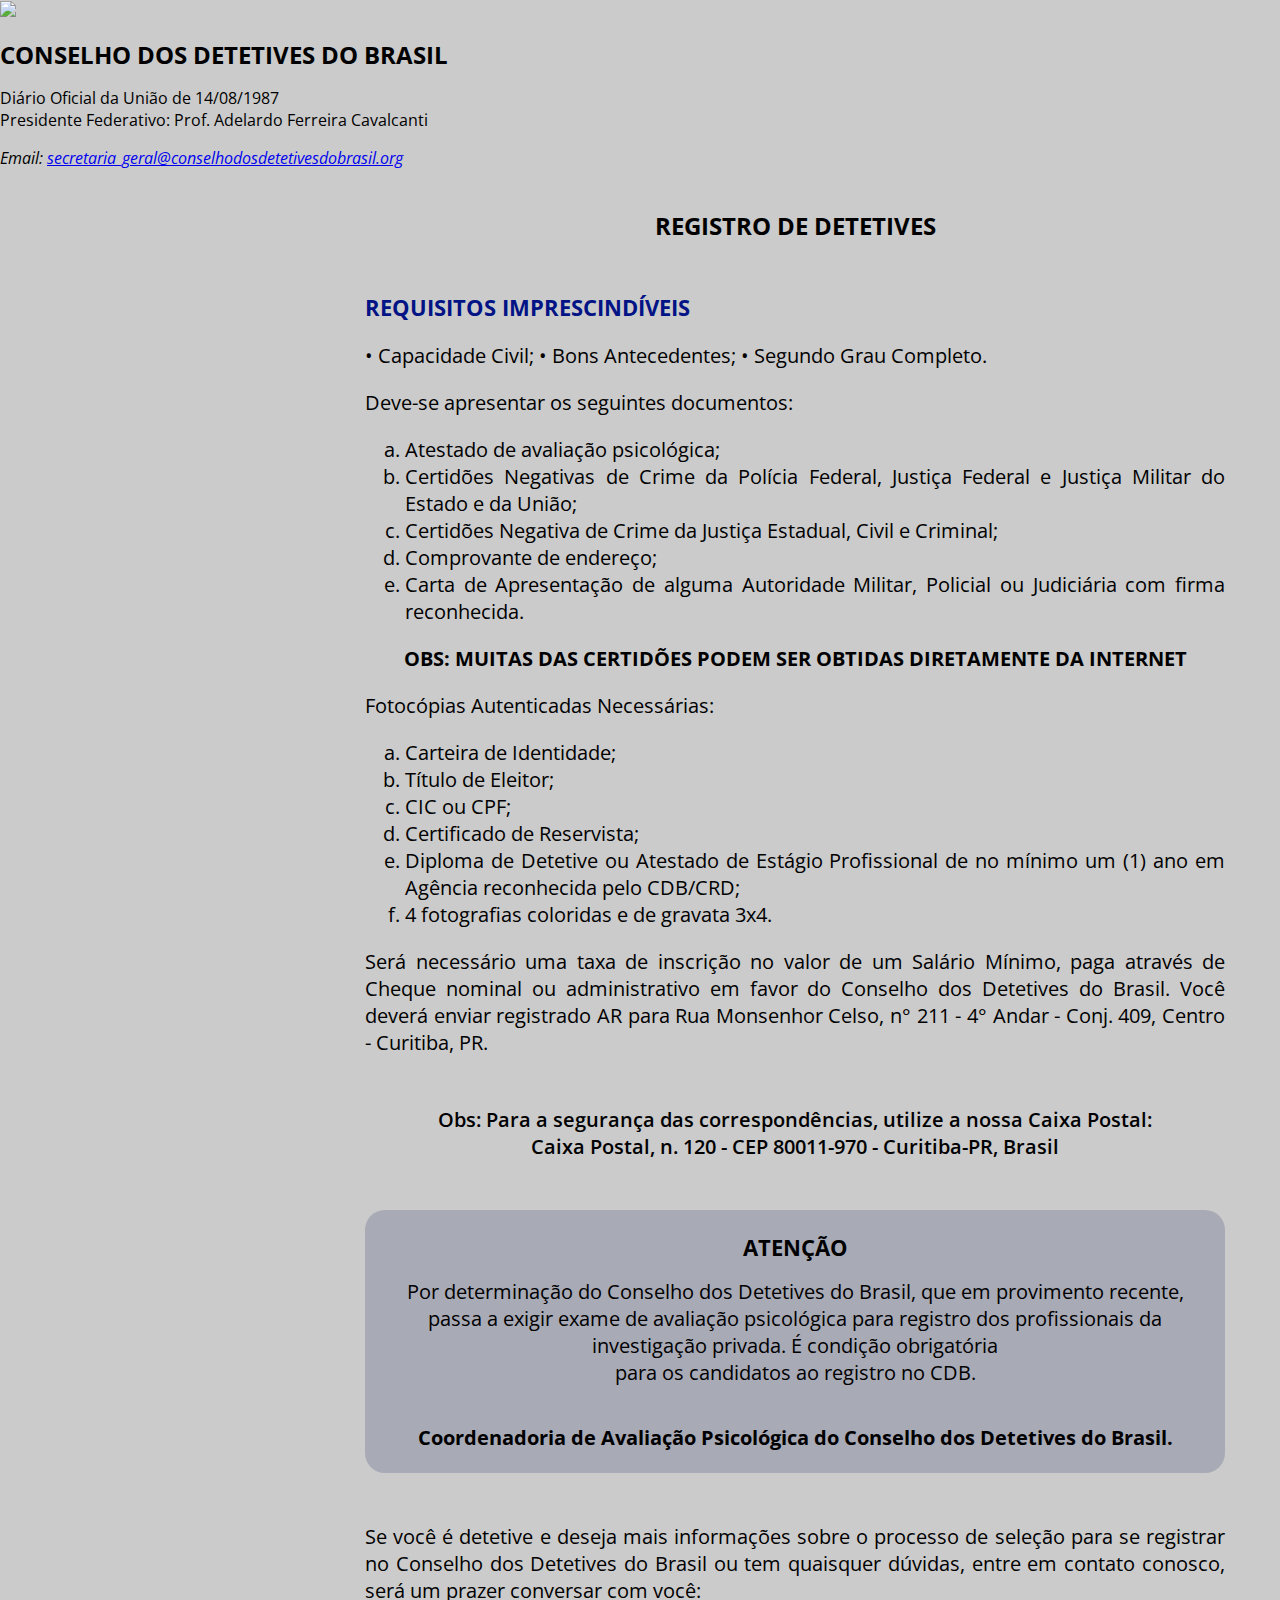
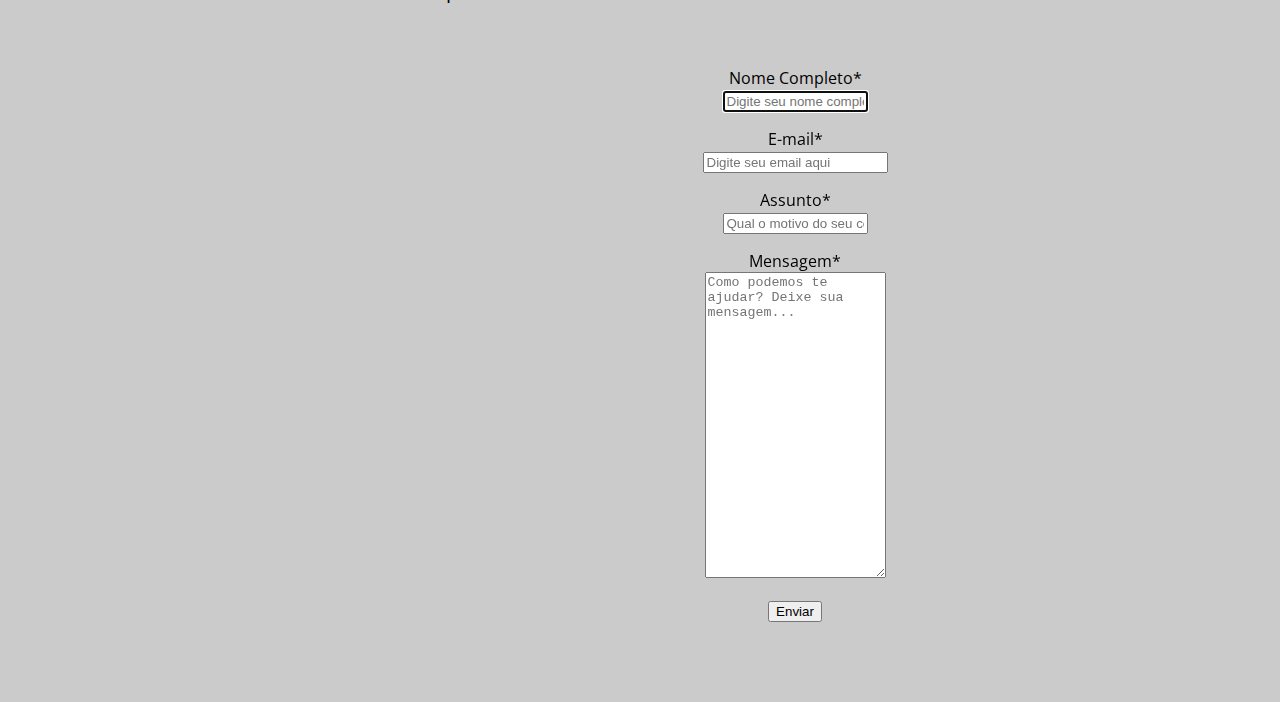
==== src/registro.html @ 3d1f1aff "Atualização (forms) - Registro de Detetives" ====
<!DOCTYPE html>
<html lang="pt-br">

<head>
    <meta charset="UTF-8" />
    <meta name="viewport" content="width=device-width, initial-scale=1.0" />
    <!-- Página- Registro de Detetives-->
    <!-- Autora: Katharine Fernandes Viana Rodrigues- SP302718X -->
    <!-- Autora: Larissa Alves de Souza- SP302394X -->
    <title>Conselho dos Detetives do Brasil [Registro de Detetives]</title>

    <link rel="preconnect" href="https://fonts.googleapis.com" />
    <link rel="preconnect" href="https://fonts.gstatic.com" crossorigin />
    <link href="https://fonts.googleapis.com/css2?family=Open+Sans:wght@400;600;700&display=swap" rel="stylesheet" />

    <link href="./css/style.css" rel="stylesheet" />
    <link href="./css/header.css" rel="stylesheet" />
    <link rel="sortcut icon" href="./img/escudo-detetivesdobrasil.svg" />
</head>

<body>
    <header id="header">
        <!-- Brasão Conselhos dos Detetives do Brasil -->
        <img id="brasão-CDB" src="./img/brasao-CDB.svg" />

        <!-- TÍTULO: Conselho dos Detetives do Brasil -->
        <h1>CONSELHO DOS DETETIVES DO BRASIL</h1>

        <!-- Parágrafo: Informações sobre o CDB -->
        <p>
            Diário Oficial da União de 14/08/1987<br /> Presidente Federativo: Prof. Adelardo Ferreira Cavalcanti
        </p>

        <!-- Tag address: Email da Secretaria Geral para contato -->
        <address>
        Email:
        <a href="mailto:secretaria_geral@conselhodosdetetivesdobrasil.org"
          >secretaria_geral@conselhodosdetetivesdobrasil.org
        </a>
      </address>
    </header>

    <main>
        <h1>REGISTRO DE DETETIVES</h1>

        <div class="text">
            <h2>REQUISITOS IMPRESCINDÍVEIS</h2>

            <p>• Capacidade Civil; • Bons Antecedentes; • Segundo Grau Completo.</p>
            <p>Deve-se apresentar os seguintes documentos:</p>
            <ol type="a">
                <li>Atestado de avaliação psicológica;</li>
                <li>
                    Certidões Negativas de Crime da Polícia Federal, Justiça Federal e Justiça Militar do Estado e da União;
                </li>
                <li>
                    Certidões Negativa de Crime da Justiça Estadual, Civil e Criminal;
                </li>
                <li>Comprovante de endereço;</li>
                <li>
                    Carta de Apresentação de alguma Autoridade Militar, Policial ou Judiciária com firma reconhecida.
                </li>
            </ol>

            <p align="center">
                <b>OBS: MUITAS DAS CERTIDÕES PODEM SER OBTIDAS DIRETAMENTE DA INTERNET
          </b>
            </p>

            <p>Fotocópias Autenticadas Necessárias:</p>
            <ol type="a">
                <li>Carteira de Identidade;</li>
                <li>Título de Eleitor;</li>
                <li>CIC ou CPF;</li>
                <li>Certificado de Reservista;</li>
                <li>
                    Diploma de Detetive ou Atestado de Estágio Profissional de no mínimo um (1) ano em Agência reconhecida pelo CDB/CRD;
                </li>
                <li>4 fotografias coloridas e de gravata 3x4.</li>
            </ol>

            <p>
                Será necessário uma taxa de inscrição no valor de um Salário Mínimo, paga através de Cheque nominal ou administrativo em favor do Conselho dos Detetives do Brasil. Você deverá enviar registrado AR para Rua Monsenhor Celso, n° 211 - 4° Andar - Conj. 409,
                Centro - Curitiba, PR.
            </p>
        </div>

        <div class="text" id="important">
            <p>
                Obs: Para a segurança das correspondências, utilize a nossa Caixa Postal:
                <br /> Caixa Postal, n. 120 - CEP 80011-970 - Curitiba-PR, Brasil
            </p>
        </div>

        <div class="text" id="atention">
            <h2>ATENÇÃO</h2>
            <p>
                Por determinação do Conselho dos Detetives do Brasil, que em provimento recente, passa a exigir exame de avaliação psicológica para registro dos profissionais da investigação privada. É condição obrigatória
                <br /> para os candidatos ao registro no CDB.
            </p>

            <p>
                <b>Coordenadoria de Avaliação Psicológica do Conselho dos Detetives do
            Brasil.</b
          >
        </p>
      </div>

      <div class="text">
        <p>
          Se você é detetive e deseja mais informações sobre o processo de
          seleção para se registrar no Conselho dos Detetives do Brasil ou tem
          quaisquer dúvidas, entre em contato conosco, será um prazer conversar
          com você:
        </p><br>
      </div>
        
      <!-- Formulário -->
        <div class="form">
            <form>
            <!-- Nome Completo -->
                <p>
                    <label for="fullname_id">Nome Completo*</label><br>
                    <input type="text" name="fullname" size="15" maxlength="50" placeholder="Digite seu nome completo aqui" required autofocus/>
                </p>
                
            <!-- Email -->
                <p>
                    <label for="email_id">E-mail*</label><br>
                    <input type="email" name="email" id="email_id" placeholder="Digite seu email aqui" required autofocus>
                </p>
            
            <!-- Assunto -->       
                <p>
                    <label for="assunto_id">Assunto*</label><br>
                    <input type="text" name="assunto" size="15" maxlength="80" placeholder="Qual o motivo do seu contato?" required autofocus/>
                </p>
                
            <!-- Mensagem -->
                <p>
                    <label for="mensagem_id">Mensagem*</label><br>
                    <textarea id="mensagem" name="mensagem" cols="20" rows="20" placeholder="Como podemos te ajudar? Deixe sua mensagem..." required autofocus></textarea>
                </p>

            <!-- Submeter -->
                <button type="submit" id="button">Enviar</button>

            </form>
        </div>
    </main>
  </body>
</html>
---- src/css/style.css ----
/* CSS - Configurações Padrões das páginas
   Autora : Larissa Alves de Souza - SP302394X */

body {
    margin: 0;
    background-color: #cbcbcb;
    font-family: 'Open Sans', sans serif;
}

main {
    width: 860px;
    margin-top: 40px;
    margin-left: 365px;
    margin-bottom: 80px;
    text-align: center;
}

h1 {
    font-size: 24px;
}

h2 {
    color: #011385;
    font-size: 22px;
}

.text {
    text-align: justify;
    margin-top: 50px;
    font-size: 20px;
}

#atention {
    text-align: center;
    width: 860px;
    height: 100%;
    background: #a8aab6;
    border-radius: 20px;
}

#atention h2 {
    color: #000;
    margin: 0;
    padding-top: 22px;
}

#atention p {
    margin: 0;
    width: 780px;
    padding: 16px 40px 22px 40px;
}

#important {
    text-align: center;
    font-weight: 600;
}
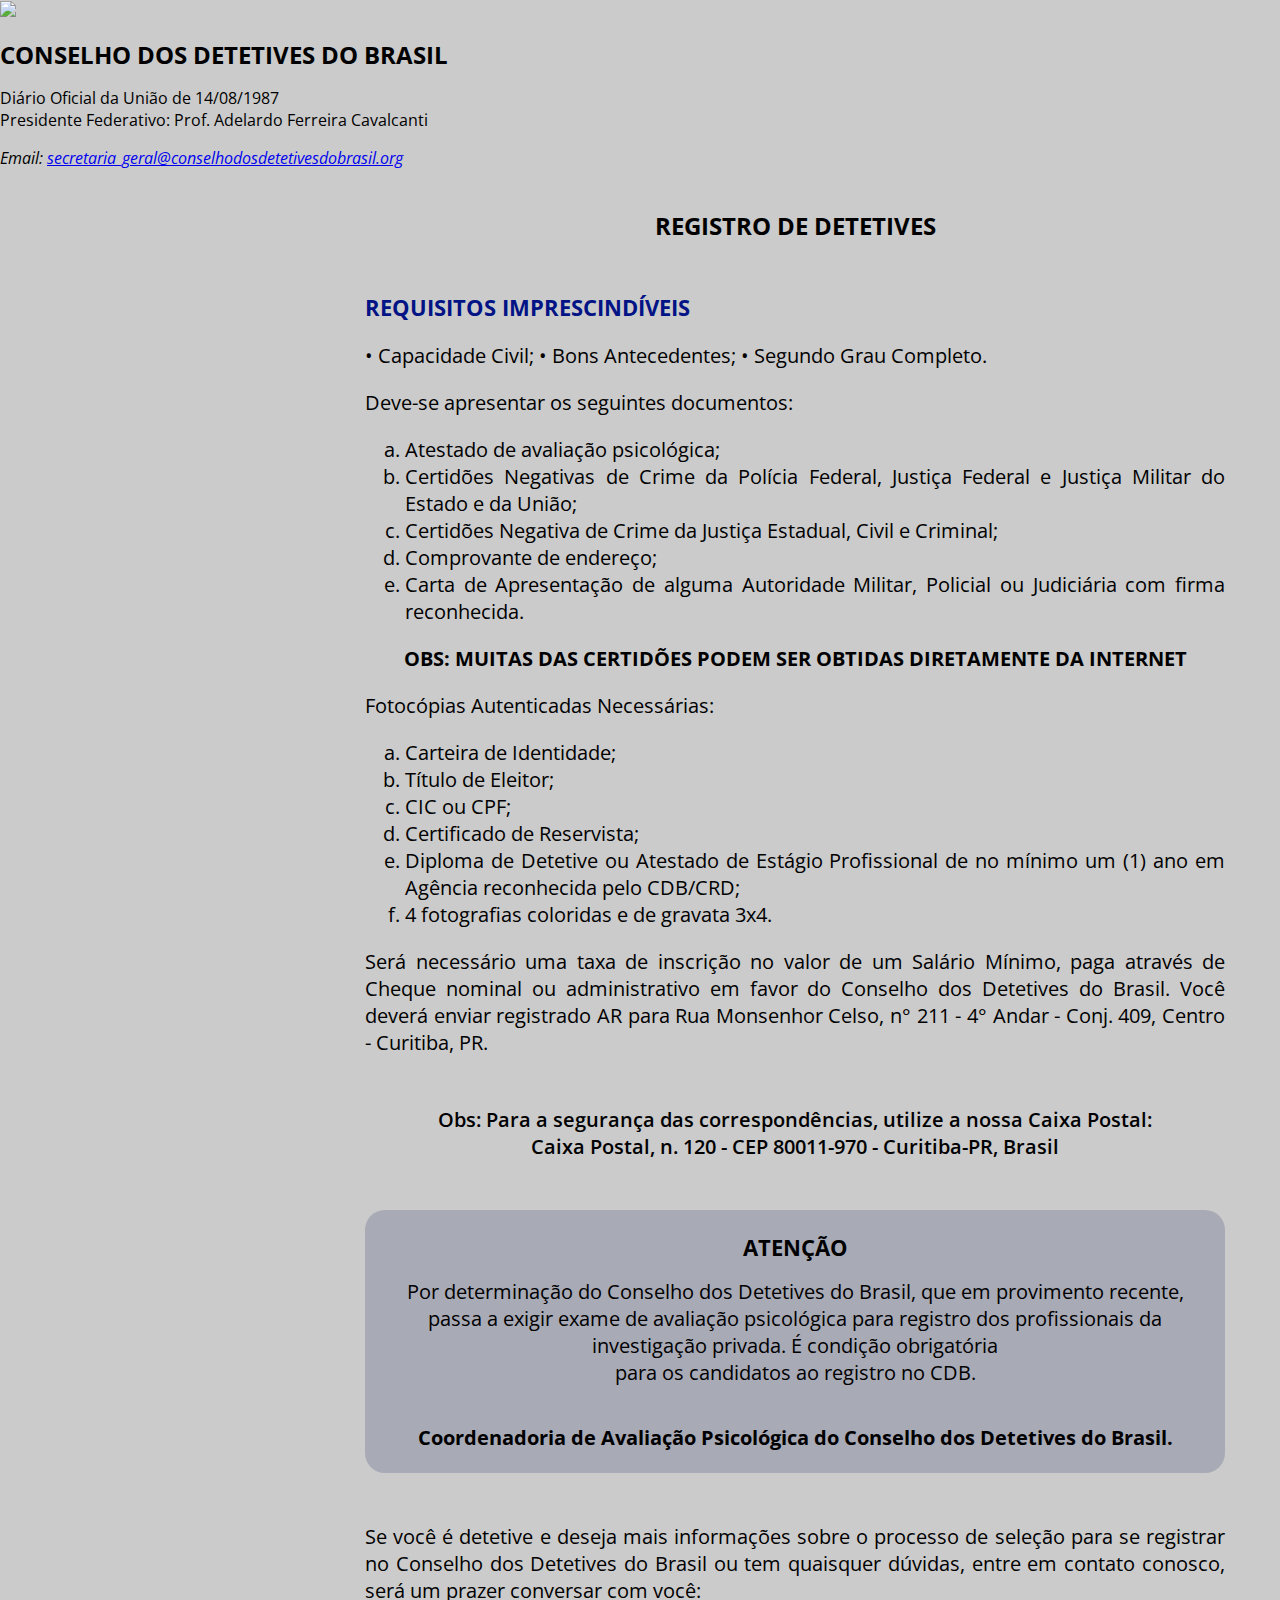
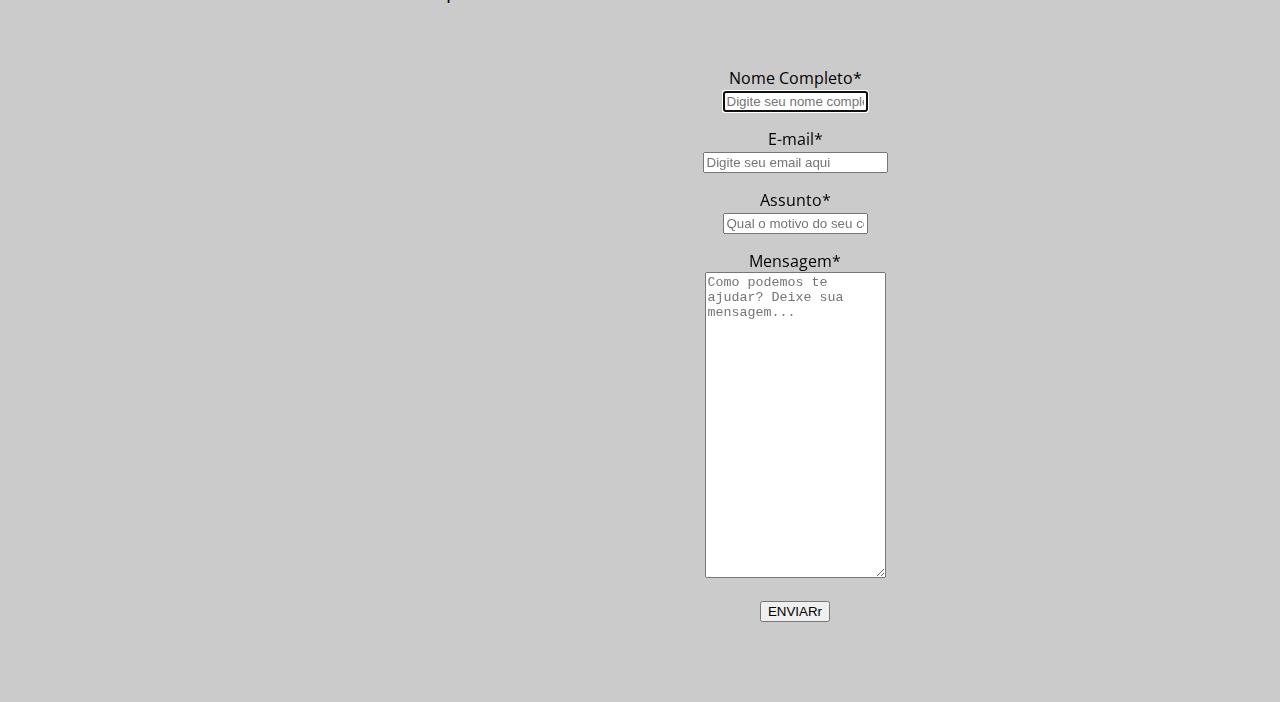
==== commit 670fdd02: "Atualização - Registro de Detetives (html)" ====
--- a/src/registro.html
+++ b/src/registro.html
@@ -143,7 +143,7 @@
                 </p>
 
             <!-- Submeter -->
-                <button type="submit" id="button">Enviar</button>
+                <button type="submit" id="button">ENVIARr</button>
 
             </form>
         </div>
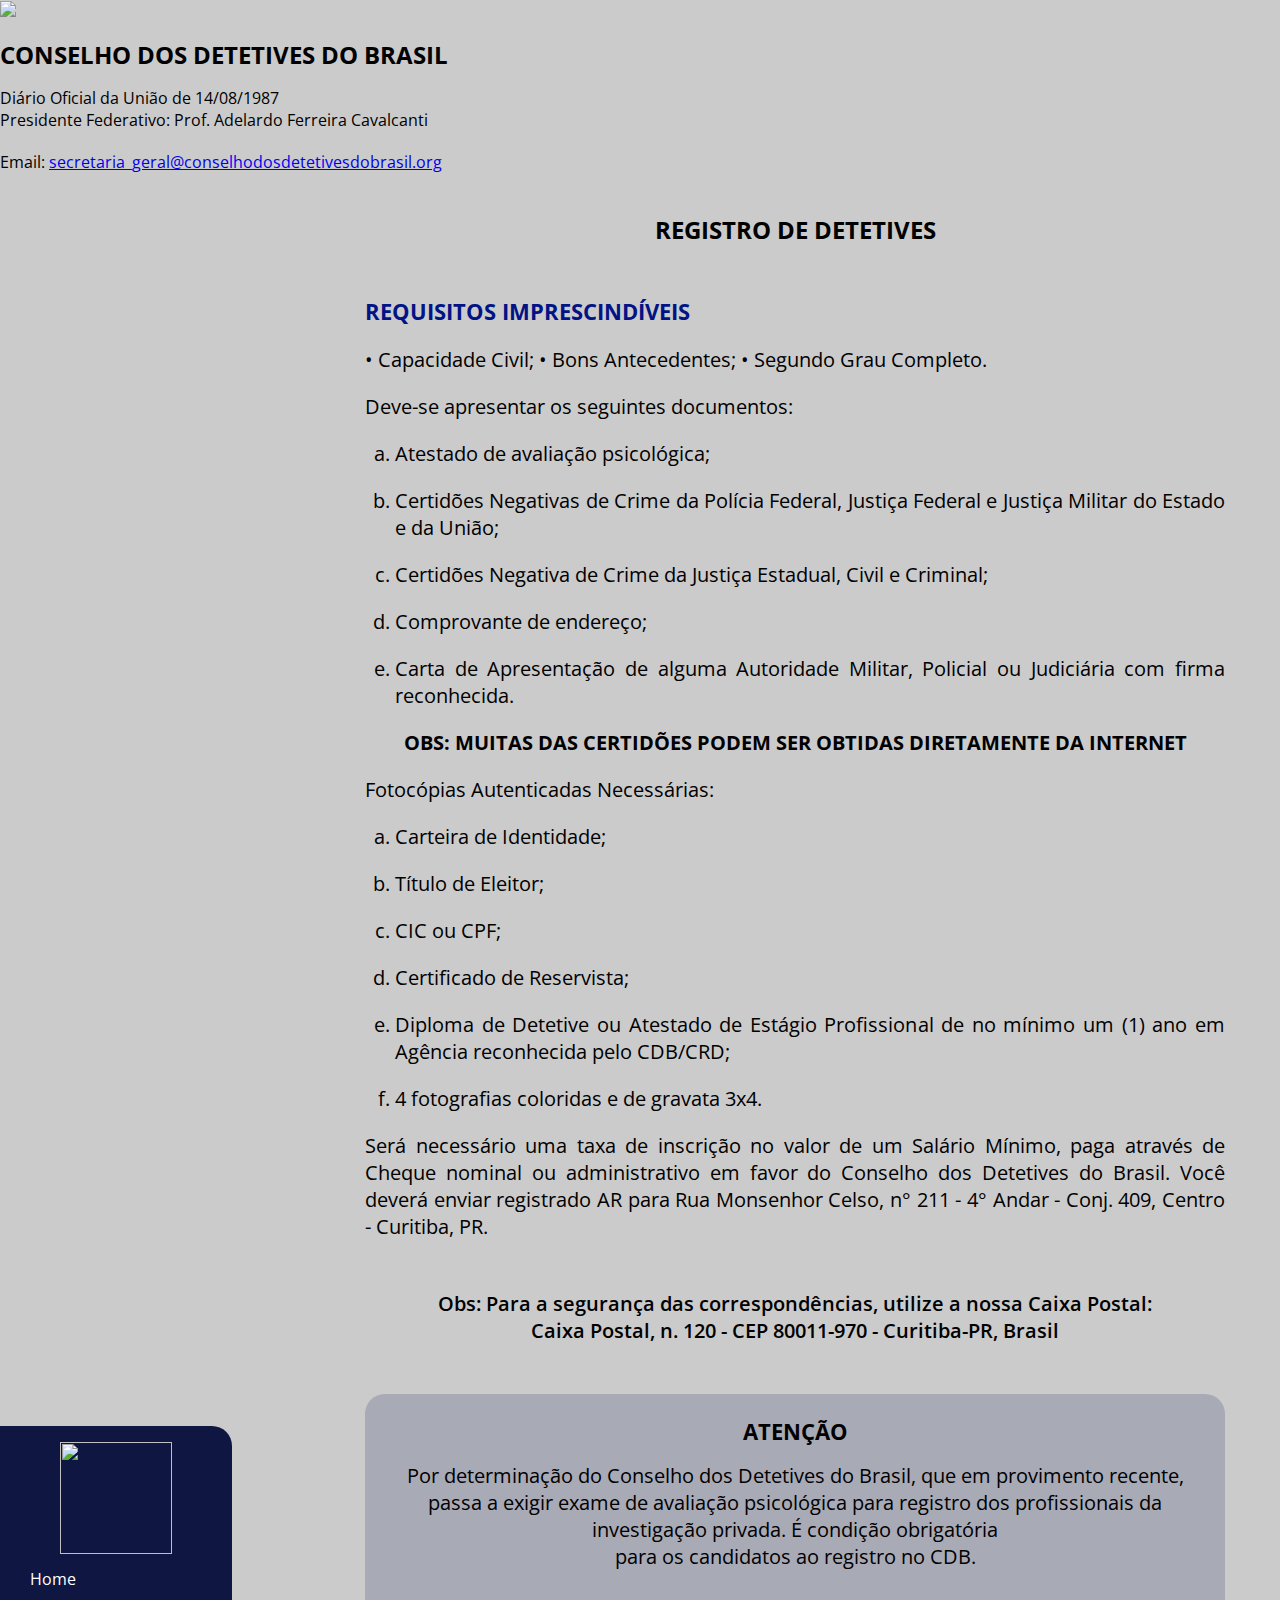
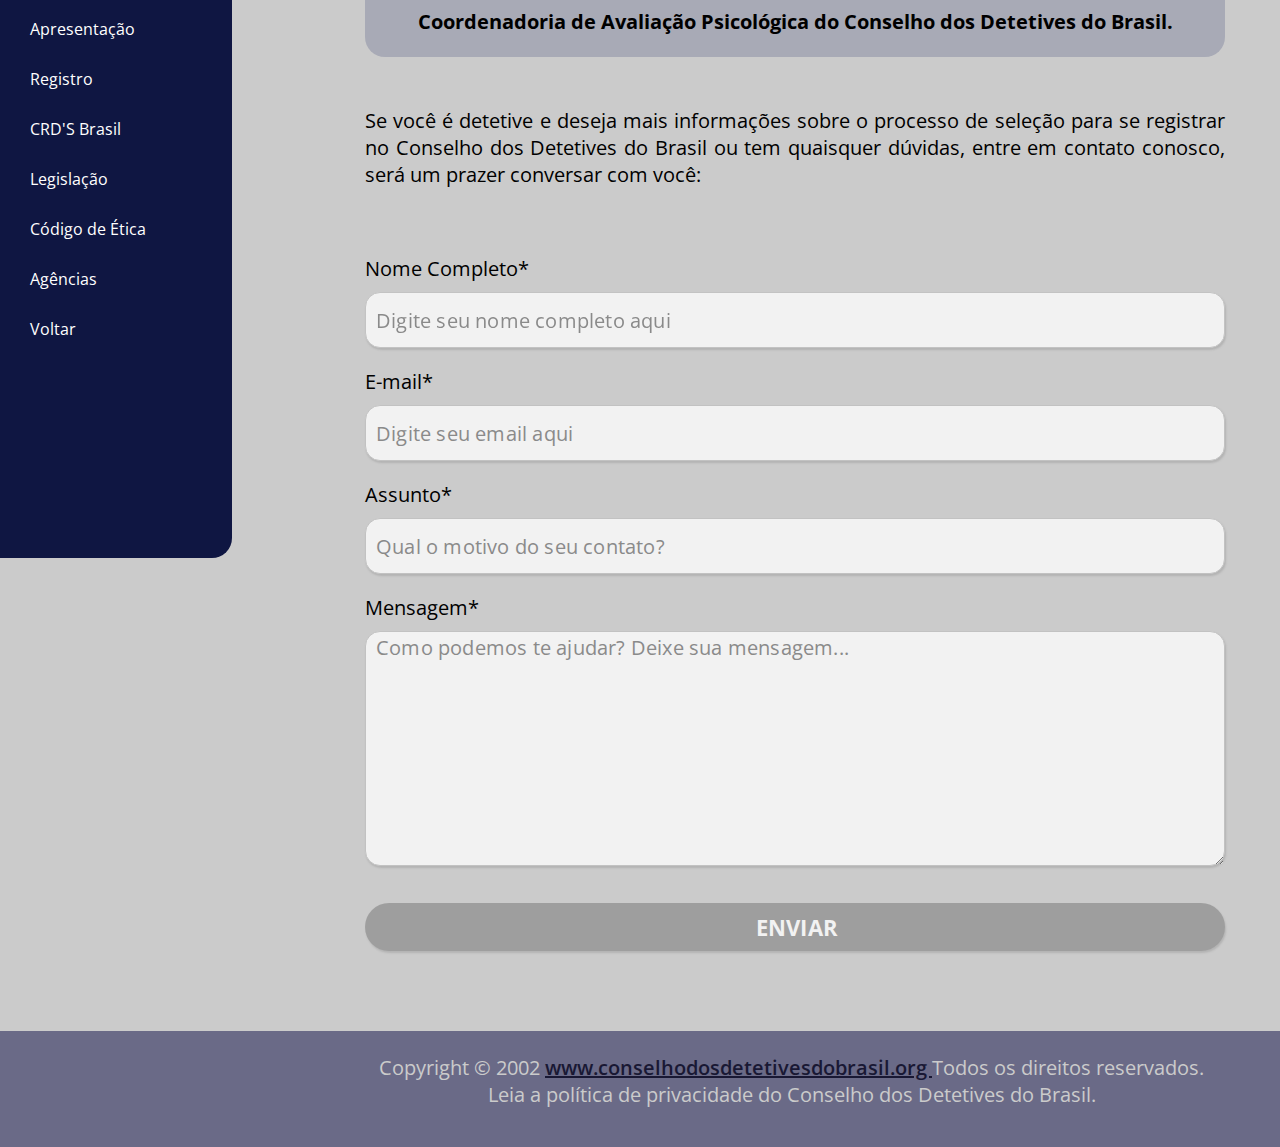
==== commit befd79d1: "Registro de Detetives: Navbar e Footer" ====
--- a/src/registro.html
+++ b/src/registro.html
@@ -14,11 +14,50 @@
     <link href="https://fonts.googleapis.com/css2?family=Open+Sans:wght@400;600;700&display=swap" rel="stylesheet" />
 
     <link href="./css/style.css" rel="stylesheet" />
+    <link href="./css/footer.css" rel="stylesheet" />
     <link href="./css/header.css" rel="stylesheet" />
+    <link href="./css/navbar.css" rel="stylesheet" />
     <link rel="sortcut icon" href="./img/escudo-detetivesdobrasil.svg" />
 </head>
 
 <body>
+    <nav id="nav">
+        <!-- Logo -->
+
+        <a href="welcome.html" target="_blank">
+            <img id="logo" src="https://raw.githubusercontent.com/Projeto-Aplicacoes-Web-1/projetoAW1/ba59e80cec299f9d5f3fdac92c5ce46f25140266/src/img/escudo-detetivesdobrasil.svg" />
+        </a>
+
+        <!-- Items da Barra de Navegação -->
+
+        <!-- Lista ordenada dos links -->
+        <ul>
+            <!-- Home -->
+            <li><a href="welcome.html"> Home </a></li>
+
+            <!-- Apresentação -->
+            <li><a href="apresentacao.html"> Apresentação </a></li>
+
+            <!-- Registro -->
+            <li><a href="registro.html"> Registro </a></li>
+
+            <!-- CRD'S Brasil -->
+            <li><a href="crd-brasil.html"> CRD'S Brasil </a></li>
+
+            <!-- Legislação -->
+            <li><a href="legislacao.html"> Legislação </a></li>
+
+            <!-- Código de Ética -->
+            <li><a href="codigo-de-etica.html"> Código de Ética </a></li>
+
+            <!-- Agências -->
+            <li><a href="agencia.html"> Agências </a></li>
+
+            <!-- Voltar -->
+            <li><a href="" onclick="history.go(-1)"> Voltar </a></li>
+        </ul>
+    </nav>
+
     <header id="header">
         <!-- Brasão Conselhos dos Detetives do Brasil -->
         <img id="brasão-CDB" src="./img/brasao-CDB.svg" />
@@ -112,41 +151,84 @@
           seleção para se registrar no Conselho dos Detetives do Brasil ou tem
           quaisquer dúvidas, entre em contato conosco, será um prazer conversar
           com você:
-        </p><br>
+        </p>
+        <br />
       </div>
-        
+
       <!-- Formulário -->
-        <div class="form">
-            <form>
-            <!-- Nome Completo -->
-                <p>
-                    <label for="fullname_id">Nome Completo*</label><br>
-                    <input type="text" name="fullname" size="15" maxlength="50" placeholder="Digite seu nome completo aqui" required autofocus/>
-                </p>
-                
-            <!-- Email -->
-                <p>
-                    <label for="email_id">E-mail*</label><br>
-                    <input type="email" name="email" id="email_id" placeholder="Digite seu email aqui" required autofocus>
-                </p>
-            
-            <!-- Assunto -->       
-                <p>
-                    <label for="assunto_id">Assunto*</label><br>
-                    <input type="text" name="assunto" size="15" maxlength="80" placeholder="Qual o motivo do seu contato?" required autofocus/>
-                </p>
-                
-            <!-- Mensagem -->
-                <p>
-                    <label for="mensagem_id">Mensagem*</label><br>
-                    <textarea id="mensagem" name="mensagem" cols="20" rows="20" placeholder="Como podemos te ajudar? Deixe sua mensagem..." required autofocus></textarea>
-                </p>
-
-            <!-- Submeter -->
-                <button type="submit" id="button">ENVIARr</button>
-
-            </form>
-        </div>
+      <div class="form">
+        <form>
+          <!-- Nome Completo -->
+          <p>
+            <label for="fullname_id">Nome Completo*</label><br />
+            <input
+              type="text"
+              name="fullname"
+              size="15"
+              maxlength="50"
+              placeholder="Digite seu nome completo aqui"
+              required
+              autofocus
+            />
+          </p>
+
+          <!-- Email -->
+          <p>
+            <label for="email_id">E-mail*</label><br />
+            <input
+              type="email"
+              name="email"
+              id="email_id"
+              placeholder="Digite seu email aqui"
+              required
+              autofocus
+            />
+          </p>
+
+          <!-- Assunto -->
+          <p>
+            <label for="assunto_id">Assunto*</label><br />
+            <input
+              type="text"
+              name="assunto"
+              size="15"
+              maxlength="80"
+              placeholder="Qual o motivo do seu contato?"
+              required
+              autofocus
+            />
+          </p>
+
+          <!-- Mensagem -->
+          <p>
+            <label for="mensagem_id">Mensagem*</label><br />
+            <textarea
+              id="mensagem"
+              name="mensagem"
+              cols="20"
+              rows="20"
+              placeholder="Como podemos te ajudar? Deixe sua mensagem..."
+              required
+              autofocus
+            ></textarea>
+          </p>
+
+          <!-- Submeter -->
+          <button type="submit" id="button">ENVIAR</button>
+        </form>
+      </div>
     </main>
+
+    <footer id="Footer">
+
+        <!-- Conteúdo do rodapé -->
+        <p>Copyright © 2002
+            <a href="http://www.conselhodosdetetivesdobrasil.org/" target="_blank">
+                            www.conselhodosdetetivesdobrasil.org
+                        </a> Todos os direitos reservados.</br>
+            Leia a política de privacidade do Conselho dos Detetives do Brasil.
+        </p>
+
+    </footer>
   </body>
-</html>
+</html>--- a/src/css/style.css
+++ b/src/css/style.css
@@ -1,5 +1,6 @@
 /* CSS - Configurações Padrões das páginas
-   Autora : Larissa Alves de Souza - SP302394X */
+   Autora : Larissa Alves de Souza - SP302394X 
+   Autora: Katharine Fernandes Viana Rodrigues- SP302718X */
 
 body {
     margin: 0;
@@ -53,4 +54,64 @@
 #important {
     text-align: center;
     font-weight: 600;
+}
+
+address {
+    margin-top: 20px;
+    margin-bottom: 0;
+    font-style: normal;
+}
+
+ol {
+    padding-left: 30px;
+}
+
+ol li {
+    margin: 20px 0;
+    color: #000;
+}
+
+#mensagem {
+    height: 235px;
+}
+
+input,
+textarea,
+button {
+    width: 860px;
+    height: 56px;
+    padding-left: 10px;
+    margin-top: 0.5em;
+    outline: none;
+    border: solid 1px #c0c0c0;
+    box-sizing: border-box;
+    border-radius: 15px;
+    box-shadow: 1px 2px 2px #acacac;
+    letter-spacing: 0.2px;
+    opacity: 75%;
+}
+
+.form p,
+input,
+textarea {
+    font-family: 'Open Sans', sans serif;
+    text-align: justify;
+    font-size: 20px;
+}
+
+button {
+    font-family: 'Open Sans', sans serif;
+    font-weight: bold;
+    font-size: 22px;
+    color: #fff;
+    height: 48px;
+    background: #909090;
+    border-radius: 29px;
+    border: none;
+    outline: none;
+    cursor: pointer;
+}
+
+button:hover {
+    box-shadow: 1px 2px 4px #808080;
 }--- a/src/css/footer.css
+++ b/src/css/footer.css
@@ -0,0 +1,35 @@
+/*Estilização padrão do site*/
+
+body {
+    margin: 0;
+    background-color: #cbcbcb;
+    font-family: 'Open Sans', sans serif;
+}
+
+
+/* Estilização do conteúdo do Rodapé*/
+
+#Footer {
+    margin-right: 92px;
+    padding: 23px 0;
+    bottom: 0;
+    width: 100%;
+    font-size: 14px;
+    height: 5em;
+    border-radius: 0 25px 0 0;
+    background-color: #6a6a87;
+    text-align: center;
+}
+
+#Footer p {
+    padding-left: 365px;
+    width: 853px;
+    color: #cbcbcb;
+    font-size: 20px;
+    margin: 0;
+}
+
+#Footer p a {
+    font-weight: 600;
+    color: #191834;
+}--- a/src/css/navbar.css
+++ b/src/css/navbar.css
@@ -0,0 +1,64 @@
+/* Estilização padrão do site*/
+
+body {
+    margin: 0;
+    display: inline-block;
+    background-color: #cbcbcb;
+}
+
+
+/* Barra toda */
+
+#nav {
+    font-family: 'Open Sans', sans serif;
+    background: #0f1642;
+    position: fixed;
+    left: 0;
+    padding: 1em;
+    height: 700px;
+    border-radius: 0 20px 20px 0;
+}
+
+
+/* Logo */
+
+#nav #logo {
+    display: block;
+    width: 7rem;
+    height: 7rem;
+    margin: auto;
+}
+
+
+/*Links da Barra de navegação */
+
+ul {
+    list-style-type: none;
+    margin: 0;
+    padding: 0;
+    width: 200px;
+}
+
+
+/* Texto dos Links*/
+
+li {
+    color: white;
+}
+
+li a,
+li a:link,
+li a:visited {
+    display: block;
+    color: white;
+    padding: 14px;
+    text-decoration: none;
+    margin: auto;
+}
+
+
+/* Ao passar o mouse por cima do link*/
+
+li a:hover {
+    text-decoration: underline;
+}
